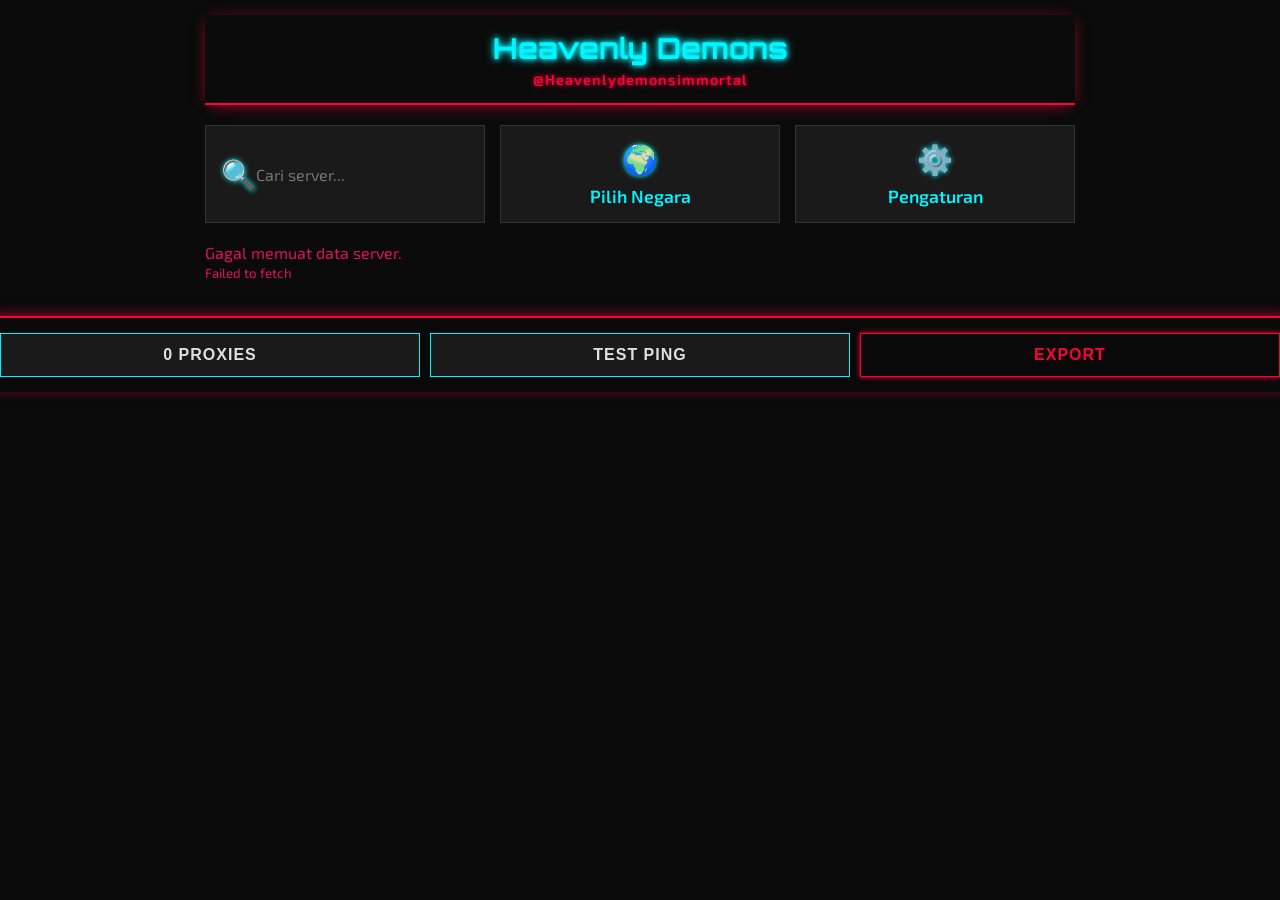
==== index.html @ d5df4e56 "fix: Correct VLESS export address and host logic Resolves a critical bug where the generated VLESS c" ====
<!DOCTYPE html>
<html lang="id">
<head>
    <meta charset="UTF-8">
    <meta name="viewport" content="width=device-width, initial-scale=1.0">
    <title>Heavenly Demons</title>
    
    <script>
        // Suntik CSS dengan cache busting
        const cssVersion = new Date().getTime();
        document.write(`<link rel="stylesheet" href="style.css?v=${cssVersion}">`);
    </script>
</head>
<body>
    <div class="container">
        <header>
            <div class="title-container">
                <a href="https://zhwifi.web.id" class="logo">
                    <h1>Heavenly Demons</h1>
                </a>
                <a href="https://t.me/Heavenlydemonsimmortal" class="telegram-link" target="_blank" rel="noopener noreferrer">@Heavenlydemonsimmortal</a>
            </div>
        </header>

        <main>
            <div class="info-grid">
                <!-- Baris 1: Kontrol Utama -->
                <div class="info-card search-box">
                    <span class="icon">🔍</span>
                    <input type="text" id="search-input" placeholder="Cari server...">
                </div>
                <div class="info-card" id="country-filter-container">
                    <span class="icon">🌍</span>
                    <div class="custom-dropdown">
                        <div class="dropdown-selected" tabindex="0">
                            <span id="selected-country">Pilih Negara</span>
                        </div>
                        <div class="dropdown-options" id="country-options">
                            <!-- Opsi diisi oleh script.js -->
                        </div>
                    </div>
                </div>
                <div class="info-card" id="settings-btn">
                    <span class="icon">⚙️</span>
                    <div>
                        <h4>Pengaturan</h4>
                    </div>
                </div>

                <!-- Baris 2 Dihapus -->
            </div>

            <div class="server-list-container" id="server-list">
                <!-- Konten di sini akan diisi oleh script.js -->
            </div>
        </main>
    </div>

    <footer class="controls-footer">
        <div class="control-buttons">
            <button class="btn" id="selected-count-btn">0 proxies</button>
            <button class="btn" id="reping-btn">Test Ping</button>
            <button class="btn primary" id="export-btn">Export</button>
        </div>
    </footer>

    <!-- ======================================================= -->
    <!-- MODAL SETTINGS (ELEMEN BARU)                            -->
    <!-- ======================================================= -->
    <div class="modal-overlay" id="settings-modal-overlay">
        <div class="modal-content">
            <h2>Settings</h2>
            <p>Atur parameter untuk generate konfigurasi.</p>
            
            <div class="form-group">
                <label for="bug-cdn-input">Bug CDN / Host</label>
                <input type="text" id="bug-cdn-input" placeholder="contoh.bug.com">
            </div>
            <div class="form-group">
                <label for="worker-host-input">Worker Host (SNI)</label>
                <input type="text" id="worker-host-input" placeholder="worker.anda.workers.dev">
            </div>
            <div class="form-group">
                <label for="uuid-input">UUID</label>
                <input type="text" id="uuid-input" placeholder="UUID VLESS Anda">
            </div>
            <div class="form-group">
                <label for="protocol-select">Protocol</label>
                <select id="protocol-select">
                    <option value="vless">VLESS</option>
                    <!-- Opsi lain bisa ditambahkan nanti -->
                </select>
            </div>
            <div class="form-group">
                <label for="tls-select">TLS</label>
                <select id="tls-select">
                    <option value="true">True</option>
                    <option value="false">False</option>
                </select>
            </div>

            <button class="btn primary" id="settings-done-btn">Done</button>
        </div>
    </div>
    
    <script>
        // Suntik JavaScript dengan cache busting
        const jsVersion = new Date().getTime();
        document.write(`<script src="script.js?v=${jsVersion}" defer><\/script>`);
    </script>
</body>
</html>
---- style.css ----
@import url('https://fonts.googleapis.com/css2?family=Orbitron:wght@700&family=Exo+2:wght@400;600&display=swap');

/* --- Definisi Warna & Font --- */
:root {
    --bg-dark: #0a0a0a;
    --primary-demonic: #ff003c; /* Merah Neon */
    --cyber-cyan: #00f6ff;      /* Sian Neon */
    --text-light: #e0e0e0;
    --text-dark: #0a0a0a;
    --surface-light: #1a1a1a;
    --border-color: #ff003c;   /* Border merah */
    --danger-color: #e0115f;     /* Magenta untuk error */

    --font-main: 'Exo 2', -apple-system, BlinkMacSystemFont, "Segoe UI", Roboto, Helvetica, Arial, sans-serif;
    --font-titles: 'Orbitron', 'Courier New', monospace;
}

/* --- Reset & Dasar --- */
* {
    box-sizing: border-box;
    margin: 0;
    padding: 0;
    border-radius: 0; /* Menghilangkan semua sudut bulat */
}

body {
    font-family: var(--font-main);
    background-color: var(--bg-dark);
    color: var(--text-light);
    font-size: 16px;
    background-image: linear-gradient(rgba(10, 10, 10, 0.95), rgba(10, 10, 10, 0.95)),
                      url('https://www.transparenttextures.com/patterns/diagmonds.png'); /* Pola latar halus */
}

/* --- Layout Utama --- */
.container {
    max-width: 900px;
    margin: 0 auto;
    padding: 15px;
}

header {
    display: flex;
    justify-content: center; /* Mengubah ke tengah */
    align-items: center;
    text-align: center; /* Memastikan teks di tengah */
    padding: 15px 0;
    border-bottom: 2px solid var(--border-color);
    box-shadow: 0 2px 15px -5px var(--border-color);
}

.title-container {
    display: flex;
    flex-direction: column;
    align-items: center;
    gap: 5px;
}

.telegram-link {
    color: var(--primary-demonic);
    text-decoration: none;
    font-size: 0.9em;
    font-weight: 600;
    letter-spacing: 1px;
    transition: all 0.2s ease;
    text-shadow: 0 0 5px var(--primary-demonic);
}

.telegram-link:hover {
    color: var(--cyber-cyan);
    text-shadow: 0 0 8px var(--cyber-cyan);
}


/* --- Header & Logo --- */
.logo {
    display: flex;
    align-items: center;
    gap: 10px;
    text-decoration: none;
    color: var(--text-light);
}
.logo h1 {
    font-family: var(--font-titles);
    font-size: 1.8em;
    font-weight: 700;
    color: var(--cyber-cyan);
    text-shadow: 0 0 5px var(--cyber-cyan), 0 0 10px var(--cyber-cyan);
}

/* --- Kartu Informasi Atas --- */
.info-grid {
    display: grid;
    grid-template-columns: repeat(3, 1fr);
    gap: 15px;
    margin: 20px 0;
}
.info-card {
    background-color: var(--surface-light);
    border: 1px solid #333;
    padding: 15px;
    display: flex;
    flex-direction: column; /* Menumpuk ikon dan teks secara vertikal */
    align-items: center; /* Menengahkan secara horizontal */
    justify-content: center; /* Menengahkan secara vertikal */
    text-align: center;
    gap: 8px; /* Mengurangi jarak antara ikon dan teks */
    transition: all 0.2s ease;
}

.info-card > div {
    display: flex;
    flex-direction: column;
    align-items: center;
}
.info-card:hover {
    border-color: var(--cyber-cyan);
    box-shadow: 0 0 5px var(--cyber-cyan);
}

/* Membuat kartu Settings dapat diklik */
#settings-btn {
    cursor: pointer;
}

.info-card .icon {
    font-size: 1.8em;
    color: var(--cyber-cyan);
    text-shadow: 0 0 5px var(--cyber-cyan);
}
.info-card p {
    font-size: 0.9em;
    color: #aaa;
}
.info-card h4 {
    font-size: 1.1em;
    font-family: var(--font-main);
    font-weight: 600;
    color: var(--cyber-cyan);
}
.info-card select {
    width: 100%;
    background-color: var(--bg-dark);
    color: var(--text-light);
    border: 1px solid var(--border-color);
    padding: 8px;
    font-size: 1em;
}
.info-card select:focus {
    outline: none;
    border-color: var(--cyber-cyan);
    box-shadow: 0 0 10px var(--cyber-cyan);
}

/* --- Daftar Server --- */
.server-group-title {
    text-transform: uppercase;
    font-weight: bold;
    color: var(--primary-demonic);
    margin: 30px 0 10px 0;
    font-size: 0.9em;
    text-shadow: 0 0 5px var(--primary-demonic);
}
.server-card {
    background-color: var(--surface-light);
    padding: 15px;
    margin-bottom: 10px;
    cursor: pointer;
    border: 1px solid #333;
    border-left: 5px solid #555;
    transition: all 0.2s ease;
    display: flex;
    justify-content: space-between;
    align-items: center;
}
.server-card:hover {
    border-left-color: var(--cyber-cyan);
    background-color: #2a2a2a;
    box-shadow: 0 0 8px var(--cyber-cyan);
}
.server-card.selected {
    border-left-color: var(--primary-demonic);
    background-color: #221a1d;
    box-shadow: inset 0 0 10px var(--primary-demonic), 0 0 10px var(--primary-demonic);
}
.server-details .provider {
    font-weight: 600;
    color: var(--text-light);
    display: flex; /* Menggunakan flexbox untuk penyejajaran */
    align-items: center;
    gap: 8px; /* Jarak antara kode negara dan nama provider */
}

.country-code {
    background-color: #333;
    color: var(--cyber-cyan);
    padding: 2px 6px;
    font-size: 0.8em;
    font-weight: bold;
    text-transform: uppercase;
    border: 1px solid var(--cyber-cyan);
    box-shadow: 0 0 4px var(--cyber-cyan);
}

.server-details .address {
    font-family: var(--font-main);
    font-size: 0.9em;
    color: #aaa;
}
.ping-badge {
    background-color: #333;
    color: var(--text-light);
    font-weight: bold;
    padding: 4px 10px;
    font-size: 0.9em;
    min-width: 60px;
    text-align: center;
}

/* --- Footer & Kontrol --- */
.controls-footer {
    position: sticky;
    bottom: 0;
    background-color: rgba(10, 10, 10, 0.85);
    backdrop-filter: blur(10px);
    -webkit-backdrop-filter: blur(10px);
    padding: 15px;
    border-top: 2px solid var(--border-color);
    margin: 20px -15px -15px -15px;
    display: grid;
    grid-template-columns: 1fr; /* Diubah menjadi 1 kolom */
    gap: 15px;
    align-items: center;
    box-shadow: 0 -2px 15px -5px var(--border-color);
}

/* Penyesuaian untuk search-box di dalam info-grid */
.info-card.search-box {
    padding: 0; /* Hapus padding dari kartu */
    position: relative; /* Agar ikon bisa diposisikan */
}

.search-box input {
    width: 100%;
    height: 100%;
    background-color: transparent;
    border: none; /* Hapus border dari input */
    padding: 15px 15px 15px 50px; /* Sesuaikan padding untuk ikon */
    color: var(--text-light);
    font-size: 1em;
    font-family: var(--font-main);
    transition: all 0.2s ease;
}

.search-box input:focus {
    outline: none;
    border-color: var(--cyber-cyan);
    box-shadow: 0 0 10px var(--cyber-cyan);
}

.search-box .icon {
    position: absolute;
    left: 15px; /* Sesuaikan posisi kiri */
    top: 50%;
    transform: translateY(-50%);
    color: var(--cyber-cyan);
    text-shadow: 0 0 5px var(--cyber-cyan);
    pointer-events: none; /* Agar tidak bisa diklik */
}

.control-buttons {
    display: grid;
    grid-template-columns: repeat(auto-fit, minmax(120px, 1fr));
    gap: 10px;
}
.btn {
    background-color: var(--surface-light);
    color: var(--text-light);
    border: 1px solid var(--cyber-cyan);
    padding: 12px;
    font-size: 1em;
    font-weight: 600;
    cursor: pointer;
    transition: all 0.2s ease;
    text-align: center;
    text-transform: uppercase;
    letter-spacing: 1px;
}
.btn.primary {
    background-color: transparent;
    color: var(--primary-demonic);
    border-color: var(--primary-demonic);
    font-weight: bold;
    box-shadow: 0 0 5px var(--primary-demonic);
}
.btn:hover {
    background-color: var(--cyber-cyan);
    color: var(--text-dark);
    text-shadow: none;
    box-shadow: 0 0 15px var(--cyber-cyan);
}
.btn.primary:hover {
    background-color: var(--primary-demonic);
    color: var(--text-light);
    text-shadow: 0 0 5px var(--text-light);
    box-shadow: 0 0 20px var(--primary-demonic);
}

/* --- Modal Settings --- */
.modal-overlay {
    position: fixed;
    top: 0;
    left: 0;
    width: 100%;
    height: 100%;
    background-color: rgba(10, 10, 10, 0.8);
    backdrop-filter: blur(5px);
    display: flex;
    justify-content: center;
    align-items: center;
    z-index: 2000;
    opacity: 0;
    visibility: hidden;
    transition: opacity 0.3s ease, visibility 0.3s ease;
}
.modal-overlay.visible {
    opacity: 1;
    visibility: visible;
}
.modal-content {
    background-color: var(--bg-dark);
    padding: 25px;
    width: 90%;
    max-width: 500px;
    border: 2px solid var(--primary-demonic);
    box-shadow: 0 0 25px var(--primary-demonic);
}
.form-group label {
    display: block;
    margin-bottom: 5px;
    color: var(--cyber-cyan);
    font-size: 0.9em;
    text-transform: uppercase;
    letter-spacing: 0.5px;
}
.form-group input,
.form-group select {
    width: 100%;
    padding: 10px;
    font-size: 1em;
    background-color: var(--surface-light);
    border: 1px solid #333;
    color: var(--text-light);
    transition: all 0.2s ease;
}
.form-group input:focus,
.form-group select:focus {
    outline: none;
    border-color: var(--cyber-cyan);
    box-shadow: 0 0 10px var(--cyber-cyan);
}

/* --- Toast Notification --- */
.toast-notification {
    position: fixed;
    bottom: 20px;
    left: 50%;
    transform: translateX(-50%);
    background-color: var(--cyber-cyan);
    color: var(--text-dark);
    padding: 12px 25px;
    font-weight: 600;
    z-index: 3000;
    opacity: 0;
    transition: opacity 0.3s ease, bottom 0.3s ease;
    box-shadow: 0 0 15px var(--cyber-cyan);
    border: 1px solid var(--cyber-cyan);
    text-transform: uppercase;
    letter-spacing: 1px;
}
.toast-notification.visible {
    bottom: 90px;
    opacity: 1;
}
.toast-notification.error {
    background-color: var(--danger-color);
    color: var(--text-light);
    box-shadow: 0 0 15px var(--danger-color);
    border-color: var(--danger-color);
}

/* --- Gaya Dropdown Kustom --- */
#country-filter-container {
    /* Padding now inherited from .info-card for consistency */
    position: relative;
    padding: 15px; /* Explicitly reset to match .info-card */
}

.custom-dropdown {
    width: 100%;
    height: 100%;
    position: relative;
}

.dropdown-selected {
    width: 100%;
    height: 100%;
    padding: 0; /* Remove padding to allow perfect centering */
    cursor: pointer;
    display: flex;
    align-items: center;
    justify-content: center; /* Center text horizontally */
    color: var(--cyber-cyan); /* Set color to cyan to match other cards */
    font-size: 1.1em; /* Match font-size of other h4 elements */
    font-weight: 600; /* Match font-weight of other h4 elements */
    font-family: var(--font-main);
    transition: all 0.2s ease;
    outline: none;
}

.dropdown-selected:focus,
.custom-dropdown.active .dropdown-selected {
    color: var(--cyber-cyan);
}

.dropdown-options {
    position: absolute;
    top: 105%;
    left: 0;
    right: 0;
    background-color: var(--surface-light);
    border: 1px solid var(--border-color);
    z-index: 1000;
    max-height: 250px;
    overflow-y: auto;
    display: none; /* Sembunyikan secara default */
    box-shadow: 0 5px 15px rgba(0, 0, 0, 0.5);
}

.custom-dropdown.active .dropdown-options {
    display: block; /* Tampilkan saat aktif */
}

.dropdown-options .option {
    padding: 12px 15px;
    cursor: pointer;
    transition: all 0.2s ease;
    border-bottom: 1px solid #2a2a2a;
}
.dropdown-options .option:last-child {
    border-bottom: none;
}

.dropdown-options .option:hover,
.dropdown-options .option.selected {
    background-color: var(--primary-demonic);
    color: var(--text-light);
    text-shadow: 0 0 5px var(--text-light);
}

/* Scrollbar styling */
.dropdown-options::-webkit-scrollbar {
    width: 8px;
}
.dropdown-options::-webkit-scrollbar-track {
    background: var(--bg-dark);
}
.dropdown-options::-webkit-scrollbar-thumb {
    background-color: var(--primary-demonic);
    border: 2px solid var(--primary-demonic);
}

/* --- Responsif untuk Seluler --- */
@media (max-width: 768px) {
    .info-grid {
        grid-template-columns: 1fr; /* Ubah ke 1 kolom di seluler untuk tata letak yang bersih */
        gap: 8px; /* Mengurangi jarak antar kartu */
    }

    .info-card {
        padding: 8px; /* Mengurangi padding di dalam kartu */
        gap: 8px;
    }

    .info-card .icon {
        font-size: 1.5em; /* Memperkecil ikon */
    }

    .info-card p {
        font-size: 0.8em; /* Memperkecil teks paragraf */
    }

    .info-card h4 {
        font-size: 1em; /* Memperkecil teks judul */
    }

    .search-box input,
    #ping-worker-url {
        font-size: 0.9em;
        padding-left: 40px; /* Sesuaikan padding untuk ikon yang lebih kecil */
    }

    .custom-dropdown .dropdown-selected {
        font-size: 0.9em;
    }
}
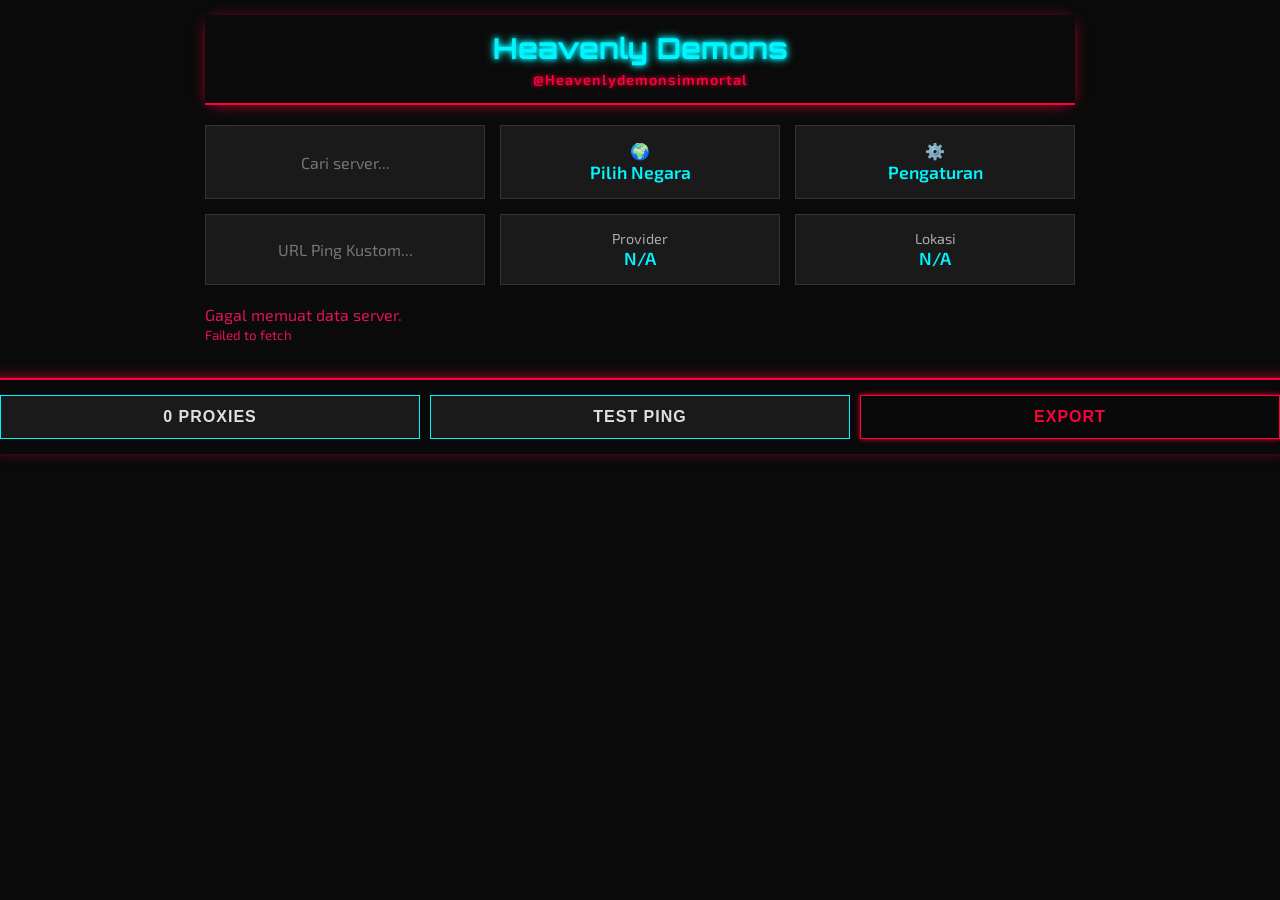
==== commit 4028d1b5: "feat(ui): Final UI Cleanup and Mobile Layout - Removed the search icon from the top bar. - Updated t" ====
--- a/index.html
+++ b/index.html
@@ -25,11 +25,11 @@
         <main>
             <div class="info-grid">
                 <!-- Baris 1: Kontrol Utama -->
-                <div class="info-card search-box">
-                    <span class="icon">🔍</span>
+                <div class="info-card search-box" style="grid-area: search;">
+
                     <input type="text" id="search-input" placeholder="Cari server...">
                 </div>
-                <div class="info-card" id="country-filter-container">
+                <div class="info-card" id="country-filter-container" style="grid-area: country;">
                     <span class="icon">🌍</span>
                     <div class="custom-dropdown">
                         <div class="dropdown-selected" tabindex="0">
@@ -40,14 +40,32 @@
                         </div>
                     </div>
                 </div>
-                <div class="info-card" id="settings-btn">
+                <div class="info-card" id="settings-btn" style="grid-area: settings;">
                     <span class="icon">⚙️</span>
                     <div>
                         <h4>Pengaturan</h4>
                     </div>
                 </div>
 
-                <!-- Baris 2 Dihapus -->
+                <!-- Baris 2: Info & URL Kustom -->
+                <div class="info-card" id="worker-input-card" style="grid-area: worker;">
+
+                    <input type="text" id="ping-worker-url" placeholder="URL Ping Kustom...">
+                </div>
+                <div class="info-card" style="grid-area: provider;">
+
+                    <div>
+                        <p>Provider</p>
+                        <h4 id="isp-info">Mendeteksi...</h4>
+                    </div>
+                </div>
+                <div class="info-card" style="grid-area: location;">
+
+                    <div>
+                        <p>Lokasi</p>
+                        <h4 id="location-info">Mendeteksi...</h4>
+                    </div>
+                </div>
             </div>
 
             <div class="server-list-container" id="server-list">
--- a/style.css
+++ b/style.css
@@ -92,6 +92,9 @@
 .info-grid {
     display: grid;
     grid-template-columns: repeat(3, 1fr);
+    grid-template-areas:
+        "search country settings"
+        "worker provider location";
     gap: 15px;
     margin: 20px 0;
 }
@@ -104,7 +107,6 @@
     align-items: center; /* Menengahkan secara horizontal */
     justify-content: center; /* Menengahkan secara vertikal */
     text-align: center;
-    gap: 8px; /* Mengurangi jarak antara ikon dan teks */
     transition: all 0.2s ease;
 }
 
@@ -123,11 +125,6 @@
     cursor: pointer;
 }
 
-.info-card .icon {
-    font-size: 1.8em;
-    color: var(--cyber-cyan);
-    text-shadow: 0 0 5px var(--cyber-cyan);
-}
 .info-card p {
     font-size: 0.9em;
     color: #aaa;
@@ -245,27 +242,18 @@
     height: 100%;
     background-color: transparent;
     border: none; /* Hapus border dari input */
-    padding: 15px 15px 15px 50px; /* Sesuaikan padding untuk ikon */
+    padding: 15px; /* Hapus padding ekstra untuk ikon */
     color: var(--text-light);
     font-size: 1em;
     font-family: var(--font-main);
     transition: all 0.2s ease;
+    text-align: center; /* Tengahkan placeholder */
 }
 
 .search-box input:focus {
     outline: none;
     border-color: var(--cyber-cyan);
     box-shadow: 0 0 10px var(--cyber-cyan);
-}
-
-.search-box .icon {
-    position: absolute;
-    left: 15px; /* Sesuaikan posisi kiri */
-    top: 50%;
-    transform: translateY(-50%);
-    color: var(--cyber-cyan);
-    text-shadow: 0 0 5px var(--cyber-cyan);
-    pointer-events: none; /* Agar tidak bisa diklik */
 }
 
 .control-buttons {
@@ -389,6 +377,31 @@
     border-color: var(--danger-color);
 }
 
+/* --- Gaya Input Worker Ping --- */
+#worker-input-card {
+    padding: 0;
+    position: relative;
+}
+
+#ping-worker-url {
+    width: 100%;
+    height: 100%;
+    background-color: transparent;
+    border: none;
+    padding: 15px;
+    color: var(--text-light);
+    font-size: 1em;
+    font-family: var(--font-main);
+    transition: all 0.2s ease;
+    text-align: center; /* Menengahkan placeholder */
+}
+
+#ping-worker-url:focus {
+    outline: none;
+    border-color: var(--cyber-cyan);
+    box-shadow: 0 0 10px var(--cyber-cyan);
+}
+
 /* --- Gaya Dropdown Kustom --- */
 #country-filter-container {
     /* Padding now inherited from .info-card for consistency */
@@ -473,8 +486,14 @@
 /* --- Responsif untuk Seluler --- */
 @media (max-width: 768px) {
     .info-grid {
-        grid-template-columns: 1fr; /* Ubah ke 1 kolom di seluler untuk tata letak yang bersih */
-        gap: 8px; /* Mengurangi jarak antar kartu */
+        grid-template-columns: repeat(2, 1fr); /* 2 kolom untuk baris pertama */
+        grid-template-areas:
+            "search worker"  /* Cari & URL Kustom di baris 1 */
+            "country country" /* Negara di baris 2, mengambil lebar penuh */
+            "settings settings" /* Pengaturan di baris 3 */
+            "provider provider" /* Provider di baris 4 */
+            "location location"; /* Lokasi di baris 5 */
+        gap: 8px;
     }
 
     .info-card {
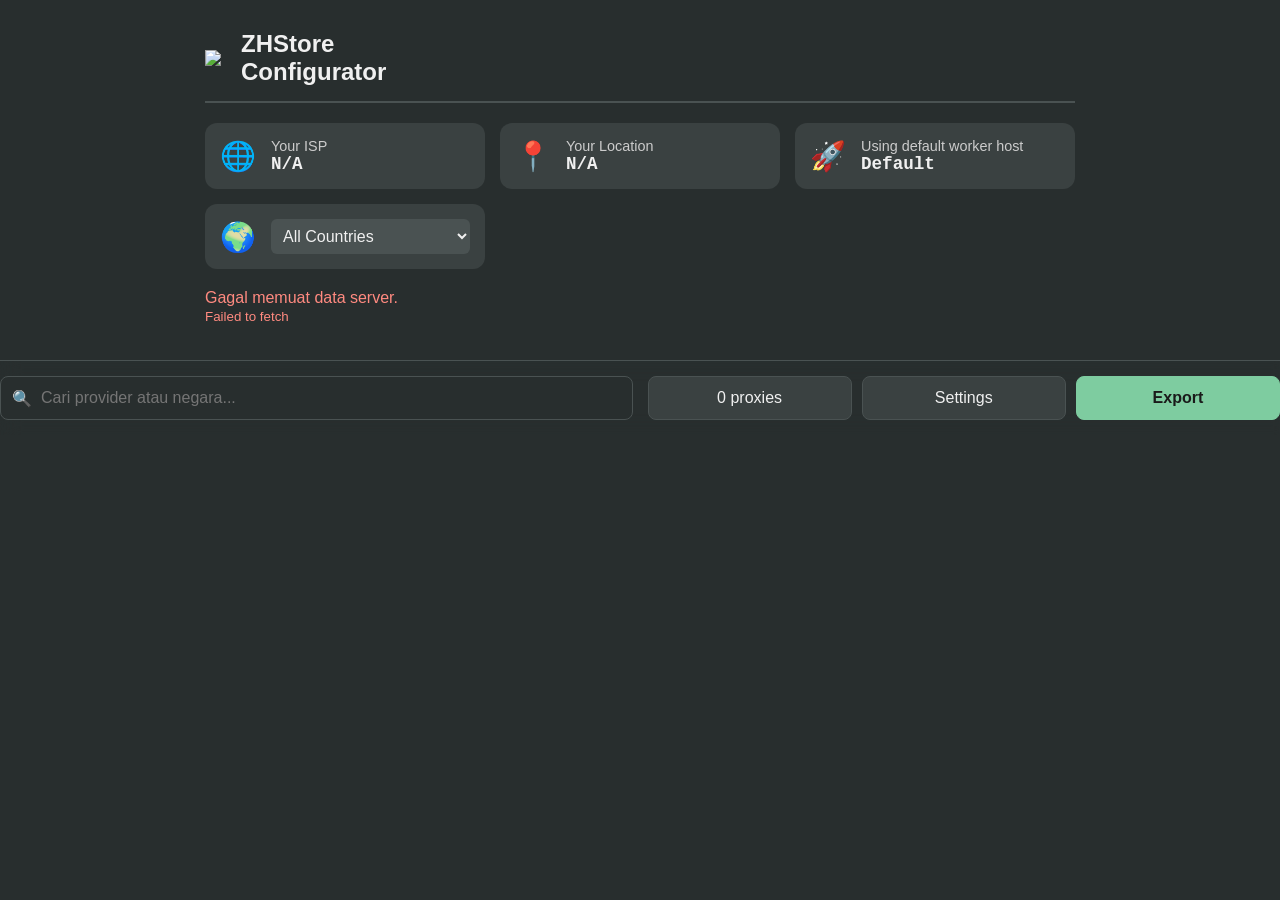
==== commit 9bc44768: "Revert "Feat cyberpunk demonic theme"" ====
--- a/index.html
+++ b/index.html
@@ -3,7 +3,8 @@
 <head>
     <meta charset="UTF-8">
     <meta name="viewport" content="width=device-width, initial-scale=1.0">
-    <title>Heavenly Demons</title>
+    <title>ZHStore VPN Configurator</title>
+    <link rel="icon" href="https://zhwifi.web.id/favicon.ico">
     
     <script>
         // Suntik CSS dengan cache busting
@@ -14,57 +15,40 @@
 <body>
     <div class="container">
         <header>
-            <div class="title-container">
-                <a href="https://zhwifi.web.id" class="logo">
-                    <h1>Heavenly Demons</h1>
-                </a>
-                <a href="https://t.me/Heavenlydemonsimmortal" class="telegram-link" target="_blank" rel="noopener noreferrer">@Heavenlydemonsimmortal</a>
-            </div>
+            <a href="https://zhwifi.web.id" class="logo">
+                <img src="https://zhwifi.web.id/favicon.ico" width="10%">
+                <h1>ZHStore Configurator</h1>
+            </a>
         </header>
 
         <main>
             <div class="info-grid">
-                <!-- Baris 1: Kontrol Utama -->
-                <div class="info-card search-box" style="grid-area: search;">
-
-                    <input type="text" id="search-input" placeholder="Cari server...">
-                </div>
-                <div class="info-card" id="country-filter-container" style="grid-area: country;">
-                    <span class="icon">🌍</span>
-                    <div class="custom-dropdown">
-                        <div class="dropdown-selected" tabindex="0">
-                            <span id="selected-country">Pilih Negara</span>
-                        </div>
-                        <div class="dropdown-options" id="country-options">
-                            <!-- Opsi diisi oleh script.js -->
-                        </div>
+                <div class="info-card">
+                    <span class="icon">🌐</span>
+                    <div>
+                        <p>Your ISP</p>
+                        <h4 id="isp-info">Detecting...</h4>
                     </div>
                 </div>
-                <div class="info-card" id="settings-btn" style="grid-area: settings;">
-                    <span class="icon">⚙️</span>
+                <div class="info-card">
+                    <span class="icon">📍</span>
                     <div>
-                        <h4>Pengaturan</h4>
+                        <p>Your Location</p>
+                        <h4 id="location-info">Detecting...</h4>
                     </div>
                 </div>
-
-                <!-- Baris 2: Info & URL Kustom -->
-                <div class="info-card" id="worker-input-card" style="grid-area: worker;">
-
-                    <input type="text" id="ping-worker-url" placeholder="URL Ping Kustom...">
+                <div class="info-card" id="worker-info">
+                  <span class="icon">🚀</span>
+                  <div>
+                      <p>Active Worker Host</p>
+                      <h4>Loading...</h4>
+                  </div>
                 </div>
-                <div class="info-card" style="grid-area: provider;">
-
-                    <div>
-                        <p>Provider</p>
-                        <h4 id="isp-info">Mendeteksi...</h4>
-                    </div>
-                </div>
-                <div class="info-card" style="grid-area: location;">
-
-                    <div>
-                        <p>Lokasi</p>
-                        <h4 id="location-info">Mendeteksi...</h4>
-                    </div>
+                <div class="info-card">
+                    <span class="icon">🌍</span>
+                    <select id="country-filter">
+                        <option value="all">All Countries</option>
+                    </select>
                 </div>
             </div>
 
@@ -75,9 +59,13 @@
     </div>
 
     <footer class="controls-footer">
+        <div class="search-box">
+            <span class="icon">🔍</span>
+            <input type="text" id="search-input" placeholder="Cari provider atau negara...">
+        </div>
         <div class="control-buttons">
             <button class="btn" id="selected-count-btn">0 proxies</button>
-            <button class="btn" id="reping-btn">Test Ping</button>
+            <button class="btn" id="settings-btn">Settings</button>
             <button class="btn primary" id="export-btn">Export</button>
         </div>
     </footer>
--- a/style.css
+++ b/style.css
@@ -1,18 +1,15 @@
-@import url('https://fonts.googleapis.com/css2?family=Orbitron:wght@700&family=Exo+2:wght@400;600&display=swap');
-
 /* --- Definisi Warna & Font --- */
 :root {
-    --bg-dark: #0a0a0a;
-    --primary-demonic: #ff003c; /* Merah Neon */
-    --cyber-cyan: #00f6ff;      /* Sian Neon */
-    --text-light: #e0e0e0;
-    --text-dark: #0a0a0a;
-    --surface-light: #1a1a1a;
-    --border-color: #ff003c;   /* Border merah */
-    --danger-color: #e0115f;     /* Magenta untuk error */
-
-    --font-main: 'Exo 2', -apple-system, BlinkMacSystemFont, "Segoe UI", Roboto, Helvetica, Arial, sans-serif;
-    --font-titles: 'Orbitron', 'Courier New', monospace;
+    --bg-dark: #282e2e;
+    --primary-green: #7ecca0;
+    --text-light: #f0f0f0;
+    --text-dark: #1a1a1a;
+    --surface-light: #3a4141;
+    --border-color: #4a5252;
+    --danger-color: #ff8a80;
+
+    --font-main: -apple-system, BlinkMacSystemFont, "Segoe UI", Roboto, Helvetica, Arial, sans-serif;
+    --font-mono: 'Fira Code', 'Courier New', monospace;
 }
 
 /* --- Reset & Dasar --- */
@@ -20,7 +17,6 @@
     box-sizing: border-box;
     margin: 0;
     padding: 0;
-    border-radius: 0; /* Menghilangkan semua sudut bulat */
 }
 
 body {
@@ -28,8 +24,6 @@
     background-color: var(--bg-dark);
     color: var(--text-light);
     font-size: 16px;
-    background-image: linear-gradient(rgba(10, 10, 10, 0.95), rgba(10, 10, 10, 0.95)),
-                      url('https://www.transparenttextures.com/patterns/diagmonds.png'); /* Pola latar halus */
 }
 
 /* --- Layout Utama --- */
@@ -41,36 +35,11 @@
 
 header {
     display: flex;
-    justify-content: center; /* Mengubah ke tengah */
-    align-items: center;
-    text-align: center; /* Memastikan teks di tengah */
+    justify-content: space-between;
+    align-items: center;
     padding: 15px 0;
     border-bottom: 2px solid var(--border-color);
-    box-shadow: 0 2px 15px -5px var(--border-color);
-}
-
-.title-container {
-    display: flex;
-    flex-direction: column;
-    align-items: center;
-    gap: 5px;
-}
-
-.telegram-link {
-    color: var(--primary-demonic);
-    text-decoration: none;
-    font-size: 0.9em;
-    font-weight: 600;
-    letter-spacing: 1px;
-    transition: all 0.2s ease;
-    text-shadow: 0 0 5px var(--primary-demonic);
-}
-
-.telegram-link:hover {
-    color: var(--cyber-cyan);
-    text-shadow: 0 0 8px var(--cyber-cyan);
-}
-
+}
 
 /* --- Header & Logo --- */
 .logo {
@@ -80,180 +49,133 @@
     text-decoration: none;
     color: var(--text-light);
 }
+.logo svg {
+    width: 40px;
+    height: 40px;
+}
 .logo h1 {
-    font-family: var(--font-titles);
-    font-size: 1.8em;
-    font-weight: 700;
-    color: var(--cyber-cyan);
-    text-shadow: 0 0 5px var(--cyber-cyan), 0 0 10px var(--cyber-cyan);
+    font-size: 1.5em;
+    font-weight: 600;
 }
 
 /* --- Kartu Informasi Atas --- */
 .info-grid {
     display: grid;
-    grid-template-columns: repeat(3, 1fr);
-    grid-template-areas:
-        "search country settings"
-        "worker provider location";
+    grid-template-columns: repeat(auto-fit, minmax(250px, 1fr));
     gap: 15px;
     margin: 20px 0;
 }
 .info-card {
     background-color: var(--surface-light);
-    border: 1px solid #333;
-    padding: 15px;
-    display: flex;
-    flex-direction: column; /* Menumpuk ikon dan teks secara vertikal */
-    align-items: center; /* Menengahkan secara horizontal */
-    justify-content: center; /* Menengahkan secara vertikal */
-    text-align: center;
-    transition: all 0.2s ease;
-}
-
-.info-card > div {
-    display: flex;
-    flex-direction: column;
-    align-items: center;
-}
-.info-card:hover {
-    border-color: var(--cyber-cyan);
-    box-shadow: 0 0 5px var(--cyber-cyan);
-}
-
-/* Membuat kartu Settings dapat diklik */
-#settings-btn {
-    cursor: pointer;
-}
-
+    border-radius: 12px;
+    padding: 15px;
+    display: flex;
+    align-items: center;
+    gap: 15px;
+}
+.info-card .icon {
+    font-size: 1.8em;
+}
 .info-card p {
     font-size: 0.9em;
-    color: #aaa;
+    color: #ccc;
 }
 .info-card h4 {
     font-size: 1.1em;
-    font-family: var(--font-main);
-    font-weight: 600;
-    color: var(--cyber-cyan);
+    font-family: var(--font-mono);
 }
 .info-card select {
     width: 100%;
-    background-color: var(--bg-dark);
-    color: var(--text-light);
-    border: 1px solid var(--border-color);
+    background-color: var(--border-color);
+    color: var(--text-light);
+    border: none;
     padding: 8px;
-    font-size: 1em;
-}
-.info-card select:focus {
-    outline: none;
-    border-color: var(--cyber-cyan);
-    box-shadow: 0 0 10px var(--cyber-cyan);
+    border-radius: 6px;
+    font-size: 1em;
 }
 
 /* --- Daftar Server --- */
+.server-list-container {
+    /* Placeholder untuk daftar server */
+}
 .server-group-title {
     text-transform: uppercase;
     font-weight: bold;
-    color: var(--primary-demonic);
+    color: #aaa;
     margin: 30px 0 10px 0;
     font-size: 0.9em;
-    text-shadow: 0 0 5px var(--primary-demonic);
-}
+}
+/* Placeholder style, akan diisi oleh JS */
 .server-card {
     background-color: var(--surface-light);
+    border-radius: 12px;
     padding: 15px;
     margin-bottom: 10px;
     cursor: pointer;
-    border: 1px solid #333;
-    border-left: 5px solid #555;
+    border-left: 5px solid var(--border-color);
     transition: all 0.2s ease;
     display: flex;
     justify-content: space-between;
     align-items: center;
 }
 .server-card:hover {
-    border-left-color: var(--cyber-cyan);
-    background-color: #2a2a2a;
-    box-shadow: 0 0 8px var(--cyber-cyan);
+    transform: translateY(-2px);
+    box-shadow: 0 4px 10px rgba(0,0,0,0.2);
 }
 .server-card.selected {
-    border-left-color: var(--primary-demonic);
-    background-color: #221a1d;
-    box-shadow: inset 0 0 10px var(--primary-demonic), 0 0 10px var(--primary-demonic);
+    border-left-color: var(--primary-green);
+    background-color: #434c4c;
 }
 .server-details .provider {
     font-weight: 600;
-    color: var(--text-light);
-    display: flex; /* Menggunakan flexbox untuk penyejajaran */
-    align-items: center;
-    gap: 8px; /* Jarak antara kode negara dan nama provider */
-}
-
-.country-code {
-    background-color: #333;
-    color: var(--cyber-cyan);
-    padding: 2px 6px;
-    font-size: 0.8em;
-    font-weight: bold;
-    text-transform: uppercase;
-    border: 1px solid var(--cyber-cyan);
-    box-shadow: 0 0 4px var(--cyber-cyan);
-}
-
+}
 .server-details .address {
-    font-family: var(--font-main);
-    font-size: 0.9em;
-    color: #aaa;
+    font-family: var(--font-mono);
+    font-size: 0.9em;
+    color: #ccc;
 }
 .ping-badge {
-    background-color: #333;
-    color: var(--text-light);
+    background-color: var(--primary-green);
+    color: var(--text-dark);
     font-weight: bold;
     padding: 4px 10px;
-    font-size: 0.9em;
-    min-width: 60px;
-    text-align: center;
+    border-radius: 20px;
+    font-size: 0.9em;
 }
 
 /* --- Footer & Kontrol --- */
 .controls-footer {
     position: sticky;
     bottom: 0;
-    background-color: rgba(10, 10, 10, 0.85);
+    background-color: rgba(40, 46, 46, 0.85);
     backdrop-filter: blur(10px);
     -webkit-backdrop-filter: blur(10px);
     padding: 15px;
-    border-top: 2px solid var(--border-color);
+    border-top: 1px solid var(--border-color);
     margin: 20px -15px -15px -15px;
     display: grid;
-    grid-template-columns: 1fr; /* Diubah menjadi 1 kolom */
+    grid-template-columns: 1fr 1fr;
     gap: 15px;
     align-items: center;
-    box-shadow: 0 -2px 15px -5px var(--border-color);
-}
-
-/* Penyesuaian untuk search-box di dalam info-grid */
-.info-card.search-box {
-    padding: 0; /* Hapus padding dari kartu */
-    position: relative; /* Agar ikon bisa diposisikan */
-}
-
+}
+.search-box {
+    position: relative;
+}
 .search-box input {
     width: 100%;
-    height: 100%;
-    background-color: transparent;
-    border: none; /* Hapus border dari input */
-    padding: 15px; /* Hapus padding ekstra untuk ikon */
-    color: var(--text-light);
-    font-size: 1em;
-    font-family: var(--font-main);
-    transition: all 0.2s ease;
-    text-align: center; /* Tengahkan placeholder */
-}
-
-.search-box input:focus {
-    outline: none;
-    border-color: var(--cyber-cyan);
-    box-shadow: 0 0 10px var(--cyber-cyan);
+    background-color: var(--bg-dark);
+    border: 1px solid var(--border-color);
+    border-radius: 8px;
+    padding: 12px 12px 12px 40px;
+    color: var(--text-light);
+    font-size: 1em;
+}
+.search-box .icon {
+    position: absolute;
+    left: 12px;
+    top: 50%;
+    transform: translateY(-50%);
+    color: #aaa;
 }
 
 .control-buttons {
@@ -264,262 +186,103 @@
 .btn {
     background-color: var(--surface-light);
     color: var(--text-light);
-    border: 1px solid var(--cyber-cyan);
+    border: 1px solid var(--border-color);
     padding: 12px;
-    font-size: 1em;
-    font-weight: 600;
+    border-radius: 8px;
+    font-size: 1em;
+    font-weight: 500;
     cursor: pointer;
-    transition: all 0.2s ease;
+    transition: background-color 0.2s ease;
     text-align: center;
-    text-transform: uppercase;
-    letter-spacing: 1px;
 }
 .btn.primary {
-    background-color: transparent;
-    color: var(--primary-demonic);
-    border-color: var(--primary-demonic);
+    background-color: var(--primary-green);
+    color: var(--text-dark);
+    border-color: var(--primary-green);
     font-weight: bold;
-    box-shadow: 0 0 5px var(--primary-demonic);
 }
 .btn:hover {
-    background-color: var(--cyber-cyan);
-    color: var(--text-dark);
-    text-shadow: none;
-    box-shadow: 0 0 15px var(--cyber-cyan);
+    background-color: var(--border-color);
 }
 .btn.primary:hover {
-    background-color: var(--primary-demonic);
-    color: var(--text-light);
-    text-shadow: 0 0 5px var(--text-light);
-    box-shadow: 0 0 20px var(--primary-demonic);
-}
-
-/* --- Modal Settings --- */
+    background-color: #69b88f;
+}
+/* --- Gaya Baru untuk Modal Settings --- */
 .modal-overlay {
     position: fixed;
     top: 0;
     left: 0;
     width: 100%;
     height: 100%;
-    background-color: rgba(10, 10, 10, 0.8);
-    backdrop-filter: blur(5px);
+    background-color: rgba(0, 0, 0, 0.7);
     display: flex;
     justify-content: center;
     align-items: center;
     z-index: 2000;
+    /* Mulai dengan tersembunyi */
     opacity: 0;
     visibility: hidden;
     transition: opacity 0.3s ease, visibility 0.3s ease;
 }
+
 .modal-overlay.visible {
     opacity: 1;
     visibility: visible;
 }
+
 .modal-content {
     background-color: var(--bg-dark);
     padding: 25px;
+    border-radius: 12px;
     width: 90%;
     max-width: 500px;
-    border: 2px solid var(--primary-demonic);
-    box-shadow: 0 0 25px var(--primary-demonic);
-}
+    border: 1px solid var(--border-color);
+    box-shadow: 0 5px 15px rgba(0,0,0,0.5);
+}
+
+.form-group {
+    margin-bottom: 15px;
+}
+
 .form-group label {
     display: block;
     margin-bottom: 5px;
-    color: var(--cyber-cyan);
-    font-size: 0.9em;
-    text-transform: uppercase;
-    letter-spacing: 0.5px;
-}
+    color: #ccc;
+    font-size: 0.9em;
+}
+
 .form-group input,
 .form-group select {
     width: 100%;
     padding: 10px;
     font-size: 1em;
     background-color: var(--surface-light);
-    border: 1px solid #333;
-    color: var(--text-light);
-    transition: all 0.2s ease;
-}
-.form-group input:focus,
-.form-group select:focus {
-    outline: none;
-    border-color: var(--cyber-cyan);
-    box-shadow: 0 0 10px var(--cyber-cyan);
-}
-
-/* --- Toast Notification --- */
+    border: 1px solid var(--border-color);
+    color: var(--text-light);
+    border-radius: 6px;
+}
+/* --- Gaya untuk Toast Notification --- */
 .toast-notification {
     position: fixed;
     bottom: 20px;
     left: 50%;
     transform: translateX(-50%);
-    background-color: var(--cyber-cyan);
+    background-color: var(--primary-green);
     color: var(--text-dark);
     padding: 12px 25px;
-    font-weight: 600;
+    border-radius: 25px;
+    font-weight: 500;
     z-index: 3000;
     opacity: 0;
     transition: opacity 0.3s ease, bottom 0.3s ease;
-    box-shadow: 0 0 15px var(--cyber-cyan);
-    border: 1px solid var(--cyber-cyan);
-    text-transform: uppercase;
-    letter-spacing: 1px;
-}
+    box-shadow: 0 4px 10px rgba(0,0,0,0.3);
+}
+
 .toast-notification.visible {
     bottom: 90px;
     opacity: 1;
 }
+
 .toast-notification.error {
     background-color: var(--danger-color);
-    color: var(--text-light);
-    box-shadow: 0 0 15px var(--danger-color);
-    border-color: var(--danger-color);
-}
-
-/* --- Gaya Input Worker Ping --- */
-#worker-input-card {
-    padding: 0;
-    position: relative;
-}
-
-#ping-worker-url {
-    width: 100%;
-    height: 100%;
-    background-color: transparent;
-    border: none;
-    padding: 15px;
-    color: var(--text-light);
-    font-size: 1em;
-    font-family: var(--font-main);
-    transition: all 0.2s ease;
-    text-align: center; /* Menengahkan placeholder */
-}
-
-#ping-worker-url:focus {
-    outline: none;
-    border-color: var(--cyber-cyan);
-    box-shadow: 0 0 10px var(--cyber-cyan);
-}
-
-/* --- Gaya Dropdown Kustom --- */
-#country-filter-container {
-    /* Padding now inherited from .info-card for consistency */
-    position: relative;
-    padding: 15px; /* Explicitly reset to match .info-card */
-}
-
-.custom-dropdown {
-    width: 100%;
-    height: 100%;
-    position: relative;
-}
-
-.dropdown-selected {
-    width: 100%;
-    height: 100%;
-    padding: 0; /* Remove padding to allow perfect centering */
-    cursor: pointer;
-    display: flex;
-    align-items: center;
-    justify-content: center; /* Center text horizontally */
-    color: var(--cyber-cyan); /* Set color to cyan to match other cards */
-    font-size: 1.1em; /* Match font-size of other h4 elements */
-    font-weight: 600; /* Match font-weight of other h4 elements */
-    font-family: var(--font-main);
-    transition: all 0.2s ease;
-    outline: none;
-}
-
-.dropdown-selected:focus,
-.custom-dropdown.active .dropdown-selected {
-    color: var(--cyber-cyan);
-}
-
-.dropdown-options {
-    position: absolute;
-    top: 105%;
-    left: 0;
-    right: 0;
-    background-color: var(--surface-light);
-    border: 1px solid var(--border-color);
-    z-index: 1000;
-    max-height: 250px;
-    overflow-y: auto;
-    display: none; /* Sembunyikan secara default */
-    box-shadow: 0 5px 15px rgba(0, 0, 0, 0.5);
-}
-
-.custom-dropdown.active .dropdown-options {
-    display: block; /* Tampilkan saat aktif */
-}
-
-.dropdown-options .option {
-    padding: 12px 15px;
-    cursor: pointer;
-    transition: all 0.2s ease;
-    border-bottom: 1px solid #2a2a2a;
-}
-.dropdown-options .option:last-child {
-    border-bottom: none;
-}
-
-.dropdown-options .option:hover,
-.dropdown-options .option.selected {
-    background-color: var(--primary-demonic);
-    color: var(--text-light);
-    text-shadow: 0 0 5px var(--text-light);
-}
-
-/* Scrollbar styling */
-.dropdown-options::-webkit-scrollbar {
-    width: 8px;
-}
-.dropdown-options::-webkit-scrollbar-track {
-    background: var(--bg-dark);
-}
-.dropdown-options::-webkit-scrollbar-thumb {
-    background-color: var(--primary-demonic);
-    border: 2px solid var(--primary-demonic);
-}
-
-/* --- Responsif untuk Seluler --- */
-@media (max-width: 768px) {
-    .info-grid {
-        grid-template-columns: repeat(2, 1fr); /* 2 kolom untuk baris pertama */
-        grid-template-areas:
-            "search worker"  /* Cari & URL Kustom di baris 1 */
-            "country country" /* Negara di baris 2, mengambil lebar penuh */
-            "settings settings" /* Pengaturan di baris 3 */
-            "provider provider" /* Provider di baris 4 */
-            "location location"; /* Lokasi di baris 5 */
-        gap: 8px;
-    }
-
-    .info-card {
-        padding: 8px; /* Mengurangi padding di dalam kartu */
-        gap: 8px;
-    }
-
-    .info-card .icon {
-        font-size: 1.5em; /* Memperkecil ikon */
-    }
-
-    .info-card p {
-        font-size: 0.8em; /* Memperkecil teks paragraf */
-    }
-
-    .info-card h4 {
-        font-size: 1em; /* Memperkecil teks judul */
-    }
-
-    .search-box input,
-    #ping-worker-url {
-        font-size: 0.9em;
-        padding-left: 40px; /* Sesuaikan padding untuk ikon yang lebih kecil */
-    }
-
-    .custom-dropdown .dropdown-selected {
-        font-size: 0.9em;
-    }
-}
+}
